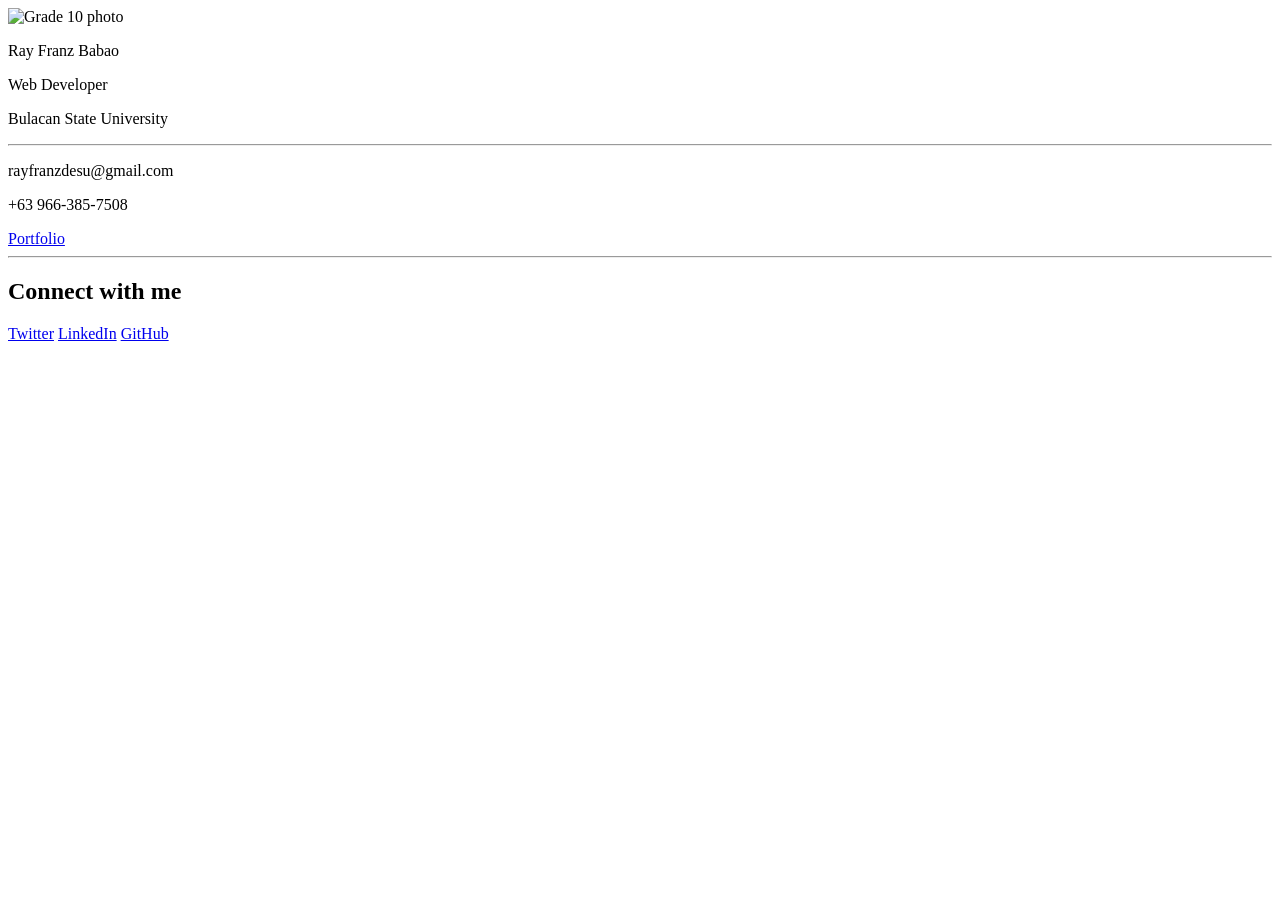
==== hello/Ray Franz Babao.html @ 98662922 "whatever this is" ====
<!DOCTYPE html>
<html lang="en">

<head>
    <link rel="stylesheet" href=C:\Users\rayfr\OneDrive\Documents\GitHub\test-portfolio-from-freecodecamp\styles.css>
    <meta charset="utf-8">
    <title>Business Card</title>
</head>

<body>
<div class = "business-card">
   <img src="C:\Users\rayfr\OneDrive\Pictures\Random Photos\inmyhead.jpg" alt="Grade 10 photo">

   

   <p class="full-name">Ray Franz Babao</p>
   <p class="designation">Web Developer</p>
   <p class="company">Bulacan State University</p>

   <hr>

   <p>rayfranzdesu@gmail.com</p>
   <p>+63 966-385-7508</p>

   <a class="portfolio-link" href="www.facebook.com/rayfranzb.">Portfolio</a>
   <hr>
 



<div class="social-media">
    <h2>Connect with me</h2>
    <a href="https://twitter.com/sabishiiwasabii" target="_blank">Twitter</a>
     <a href="https://www.linkedin.com/in/ray-franz-babao-a1892a2b0/" target="_blank">LinkedIn</a>
      <a href="https://github.com/Hikarwiee" target="_blank">GitHub</a>
</div>
</div>
</body>

</html>
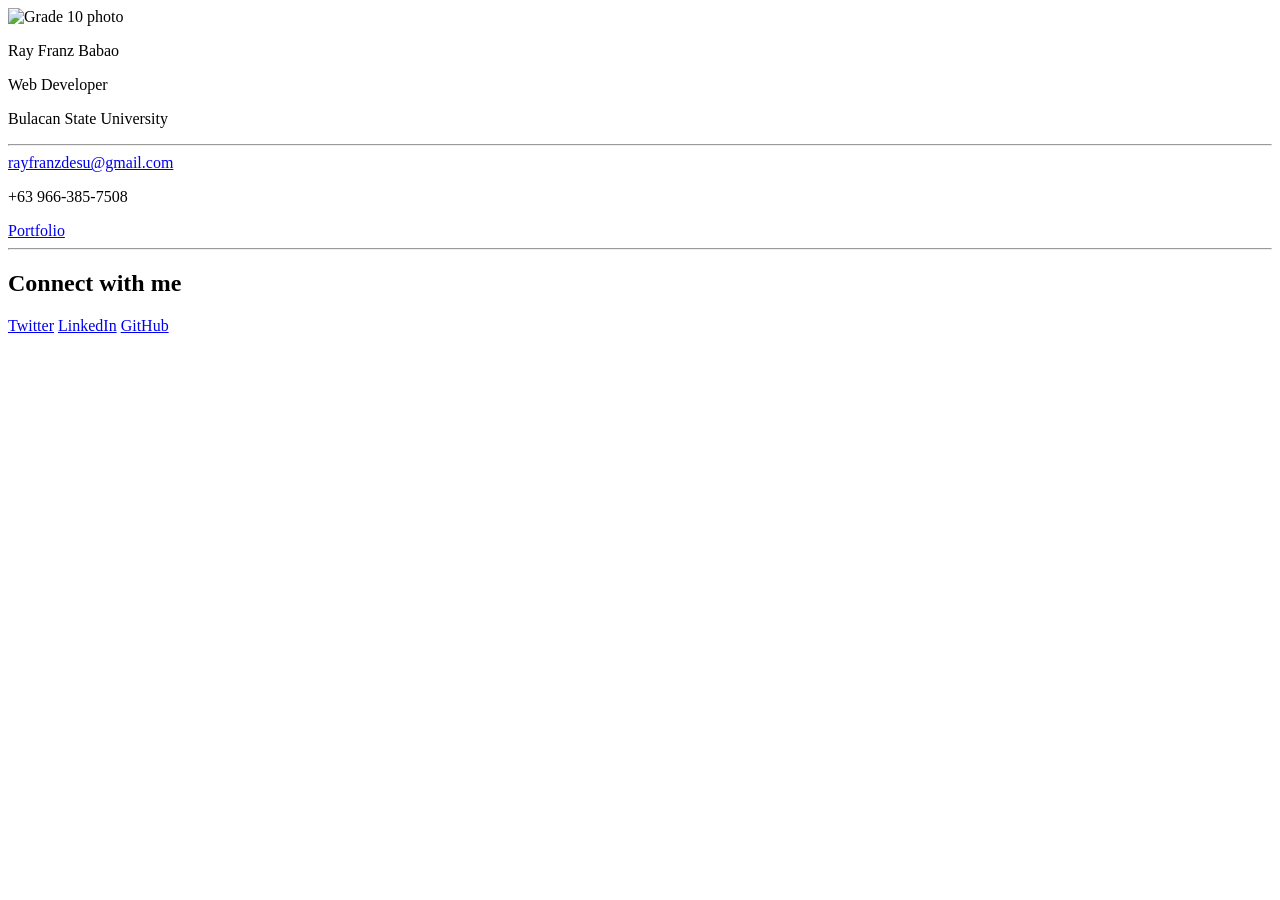
==== commit 9fc6911d: "w" ====
--- a/hello/Ray Franz Babao.html
+++ b/hello/Ray Franz Babao.html
@@ -2,14 +2,19 @@
 <html lang="en">
 
 <head>
-    <link rel="stylesheet" href=C:\Users\rayfr\OneDrive\Documents\GitHub\test-portfolio-from-freecodecamp\styles.css>
-    <meta charset="utf-8">
+    <link rel="stylesheet" href = "http://127.0.0.1:5500/hello/styles.css">
+    <link href='https://fonts.googleapis.com/css?family=Poppins' rel='stylesheet'>
+    <link rel="preconnect" href="https://fonts.googleapis.com">
+    <link rel="preconnect" href="https://fonts.gstatic.com" crossorigin>
+    <link href="https://fonts.googleapis.com/css2?family=Archivo+Black&display=swap" rel="stylesheet">
+    <meta charset = "utf-8">
+    <meta name="viewport" content="width=device-width, initial-scale=1.0">
     <title>Business Card</title>
 </head>
 
-<body>
+<body background="http://127.0.0.1:5500/elements/images/japan-tokyo.jpg">
 <div class = "business-card">
-   <img src="C:\Users\rayfr\OneDrive\Pictures\Random Photos\inmyhead.jpg" alt="Grade 10 photo">
+   <img class = "profile-image" src= "http://127.0.0.1:5500/elements/images/inmyhead.jpg" alt="Grade 10 photo">
 
    
 
@@ -19,21 +24,22 @@
 
    <hr>
 
-   <p>rayfranzdesu@gmail.com</p>
+   <a href="mailto:rayfranzdesu@gmail.com">rayfranzdesu@gmail.com</a>
    <p>+63 966-385-7508</p>
 
    <a class="portfolio-link" href="www.facebook.com/rayfranzb.">Portfolio</a>
    <hr>
+
  
 
 
 
-<div class="social-media">
-    <h2>Connect with me</h2>
+<nav class="social-media">
+    <h2 class="connect"> Connect with me </h2>
     <a href="https://twitter.com/sabishiiwasabii" target="_blank">Twitter</a>
      <a href="https://www.linkedin.com/in/ray-franz-babao-a1892a2b0/" target="_blank">LinkedIn</a>
       <a href="https://github.com/Hikarwiee" target="_blank">GitHub</a>
-</div>
+</nav>
 </div>
 </body>
 
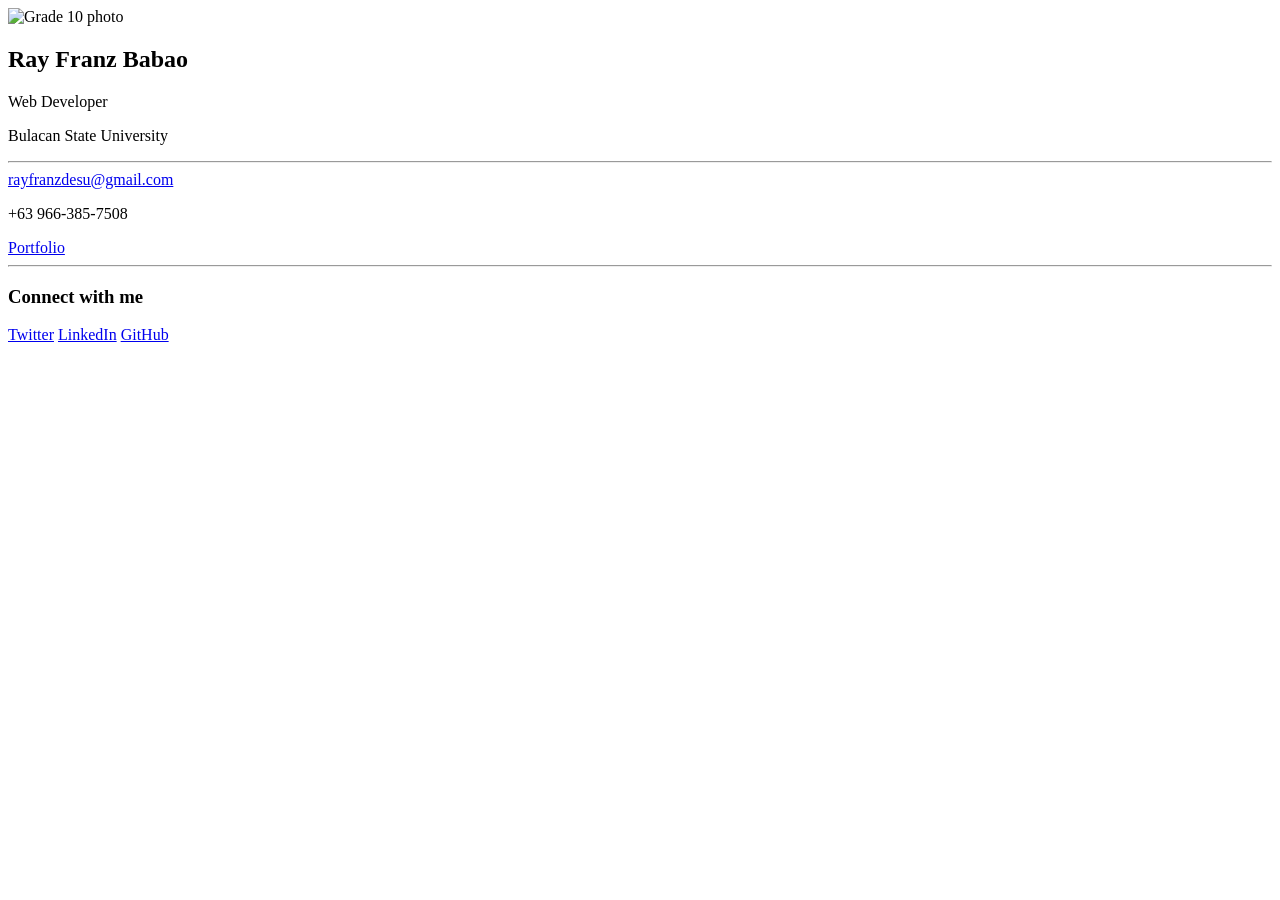
==== commit 1fd03f9f: "Ore wa Hikari desu." ====
--- a/hello/Ray Franz Babao.html
+++ b/hello/Ray Franz Babao.html
@@ -4,9 +4,6 @@
 <head>
     <link rel="stylesheet" href = "http://127.0.0.1:5500/hello/styles.css">
     <link href='https://fonts.googleapis.com/css?family=Poppins' rel='stylesheet'>
-    <link rel="preconnect" href="https://fonts.googleapis.com">
-    <link rel="preconnect" href="https://fonts.gstatic.com" crossorigin>
-    <link href="https://fonts.googleapis.com/css2?family=Archivo+Black&display=swap" rel="stylesheet">
     <meta charset = "utf-8">
     <meta name="viewport" content="width=device-width, initial-scale=1.0">
     <title>Business Card</title>
@@ -15,19 +12,17 @@
 <body background="http://127.0.0.1:5500/elements/images/japan-tokyo.jpg">
 <div class = "business-card">
    <img class = "profile-image" src= "http://127.0.0.1:5500/elements/images/inmyhead.jpg" alt="Grade 10 photo">
-
-   
-
-   <p class="full-name">Ray Franz Babao</p>
+   <h2 class="full-name">Ray Franz Babao</h2>
+   <div class="position">
    <p class="designation">Web Developer</p>
+   </div> 
    <p class="company">Bulacan State University</p>
 
    <hr>
 
    <a href="mailto:rayfranzdesu@gmail.com">rayfranzdesu@gmail.com</a>
    <p>+63 966-385-7508</p>
-
-   <a class="portfolio-link" href="www.facebook.com/rayfranzb.">Portfolio</a>
+   <a class="portfolio-link" href="https://www.facebook.com/rayfranzb.">Portfolio</a>
    <hr>
 
  
@@ -35,7 +30,7 @@
 
 
 <nav class="social-media">
-    <h2 class="connect"> Connect with me </h2>
+    <h3 class="connect"> Connect with me </h3>
     <a href="https://twitter.com/sabishiiwasabii" target="_blank">Twitter</a>
      <a href="https://www.linkedin.com/in/ray-franz-babao-a1892a2b0/" target="_blank">LinkedIn</a>
       <a href="https://github.com/Hikarwiee" target="_blank">GitHub</a>
